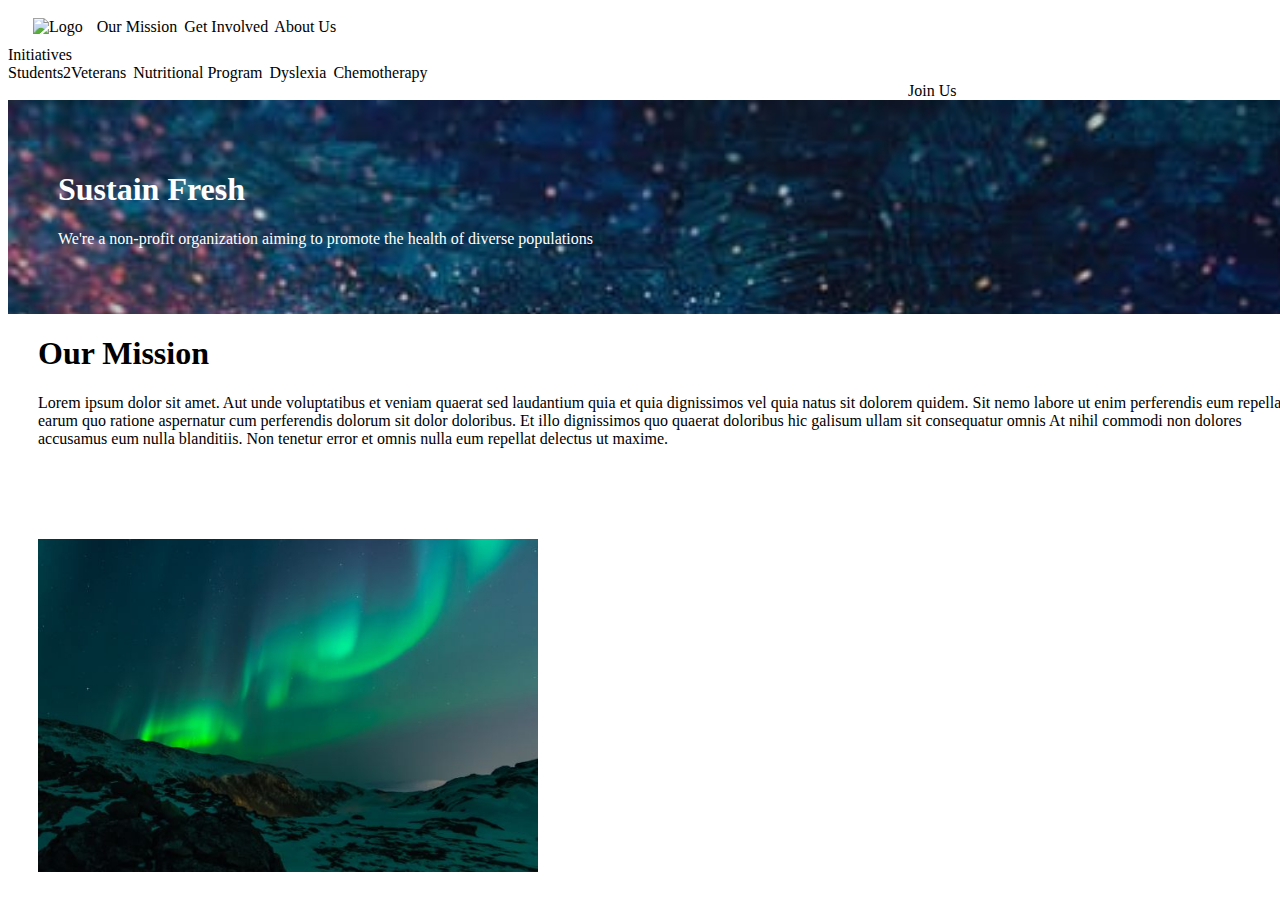
==== index.html @ 3df10493 "Co-authored-by: benman604 <benman604@users.noreply.github.com>" ====
<!DOCTYPE html>
<html lang="en">
<head>
    <meta charset="UTF-8">
    <meta http-equiv="X-UA-Compatible" content="IE=edge">
    <meta name="viewport" content="width=device-width, initial-scale=1.0">
    <link rel="stylesheet" href="https://cdn.jsdelivr.net/npm/bootstrap@4.1.3/dist/css/bootstrap.min.css" integrity="sha384-MCw98/SFnGE8fJT3GXwEOngsV7Zt27NXFoaoApmYm81iuXoPkFOJwJ8ERdknLPMO" crossorigin="anonymous">
    <script src="https://code.jquery.com/jquery-3.3.1.slim.min.js" integrity="sha384-q8i/X+965DzO0rT7abK41JStQIAqVgRVzpbzo5smXKp4YfRvH+8abtTE1Pi6jizo" crossorigin="anonymous"></script>
    <script src="https://cdn.jsdelivr.net/npm/popper.js@1.14.3/dist/umd/popper.min.js" integrity="sha384-ZMP7rVo3mIykV+2+9J3UJ46jBk0WLaUAdn689aCwoqbBJiSnjAK/l8WvCWPIPm49" crossorigin="anonymous"></script>
    <script src="https://cdn.jsdelivr.net/npm/bootstrap@4.1.3/dist/js/bootstrap.min.js" integrity="sha384-ChfqqxuZUCnJSK3+MXmPNIyE6ZbWh2IMqE241rYiqJxyMiZ6OW/JmZQ5stwEULTy" crossorigin="anonymous"></script>
    <link rel="stylesheet" href="styles.css">
    <title>Sustain Fresh</title>
</head>
<body> 
    <div class="mynavbar">
        <img src="logo.svg" alt="Logo" width="50" style="margin-left:25px; margin-top:10px; margin-bottom:10px">
        <a href="https://google.com" type="button" class="btn btn-link" style="position: relative; margin-left: 10px;">Our Mission</a>
        <a href="https://google.com" type="button" class="btn btn-link">Get Involved</a>
        <a href="https://google.com" type="button" class="btn btn-link">About Us</a>
        <div class="btn-group">
            <a href="https://google.com" type="button" class="btn btn-link dropdown-toggle" data-toggle="dropdown" aria-haspopup="true" aria-expanded="false">
                Initiatives
            </a>
            <div class="dropdown-menu">
                <a class="dropdown-item" href="#">Students2Veterans</a>
                <a class="dropdown-item" href="#">Nutritional Program</a>
                <a class="dropdown-item" href="#">Dyslexia</a>
                <a class="dropdown-item" href="#">Chemotherapy</a>
            </div>
        </div>
        <a href="https://google.com" type="button" class="btn btn-info" style="position: relative; margin-left: 100vh;">Join Us</a>
    </div>
    <div class="jumbotron jumbotron-fluid" style="padding: 50px;">
        <h1 style="text-decoration: bold;">Sustain Fresh</h1>
        <p>We're a non-profit organization aiming to promote the health of diverse populations</p>
    </div>
    <div style="margin-left: 30px;">
        <div class="row">
            <div class="col-sm">
                <h1>Our Mission</h1>
                <p class="col-sm-8" style="color: black; position: relative; margin-top: 20px;">Lorem ipsum dolor sit amet. Aut unde voluptatibus et veniam quaerat sed laudantium quia et quia dignissimos vel quia natus sit dolorem quidem. Sit nemo labore ut enim perferendis eum repellat earum quo ratione aspernatur cum perferendis dolorum sit dolor doloribus. Et illo dignissimos quo quaerat doloribus hic galisum ullam sit consequatur omnis At nihil commodi non dolores accusamus eum nulla blanditiis. Non tenetur error et omnis nulla eum repellat delectus ut maxime.</p>
            </div>
            <div class="col-sm">
                <img src="aurora.jpg" alt="aurora" style="margin-right: 10px; margin-top: 75px; width: 500px;">
            </div>
        </div>
    </div>
</body>
</html>
---- styles.css ----
html, body {
    width: 100%;
    height: 100%;
}

.mynavbar a {
    margin-right: 3px;
    color: black;
    text-decoration: none;
}


.mynavbar {
    width: 100%;
    background-color: #fefffe;
}


.jumbotron {
    background-image: url(sky.jpg);
    background-size: cover;
}

.jumbotron h1, p {
    color: white;
}

/* .mynavbar a:hover {
    color: blue;
    text-decoration: underline;
} */
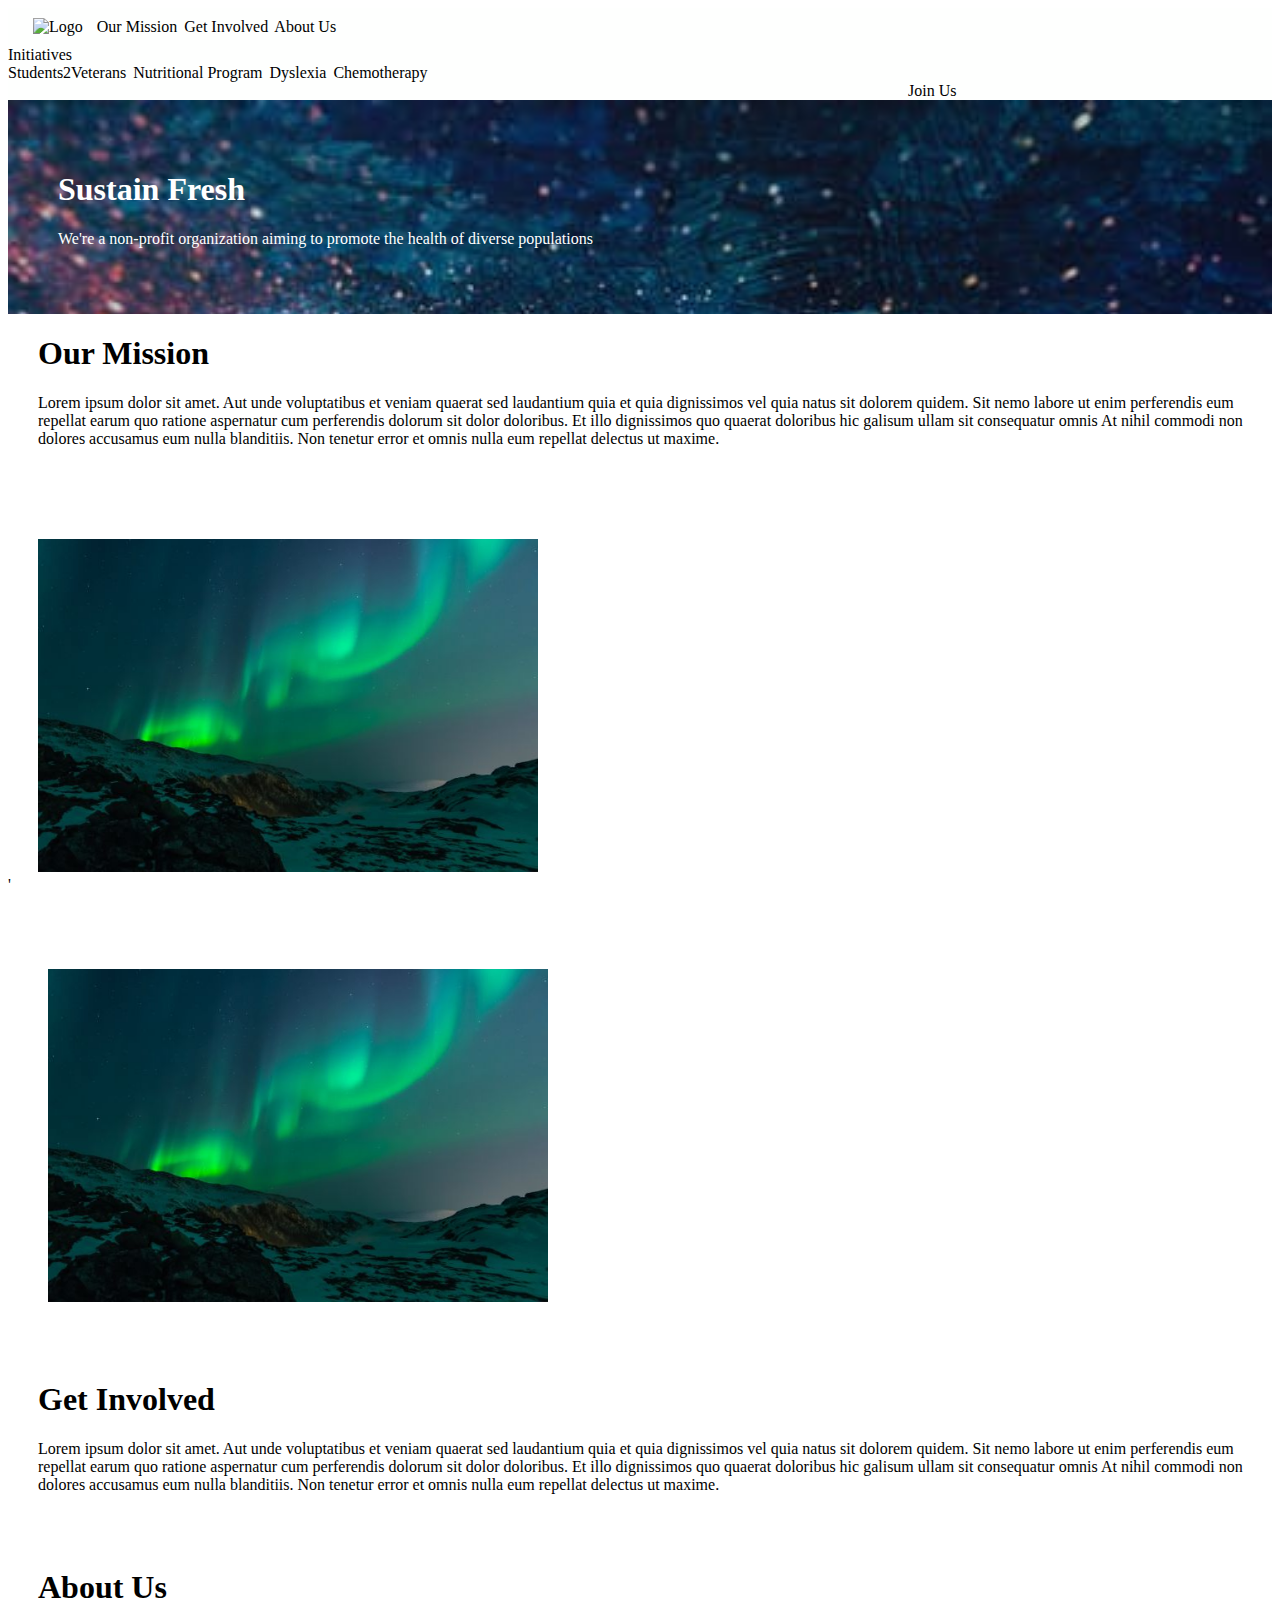
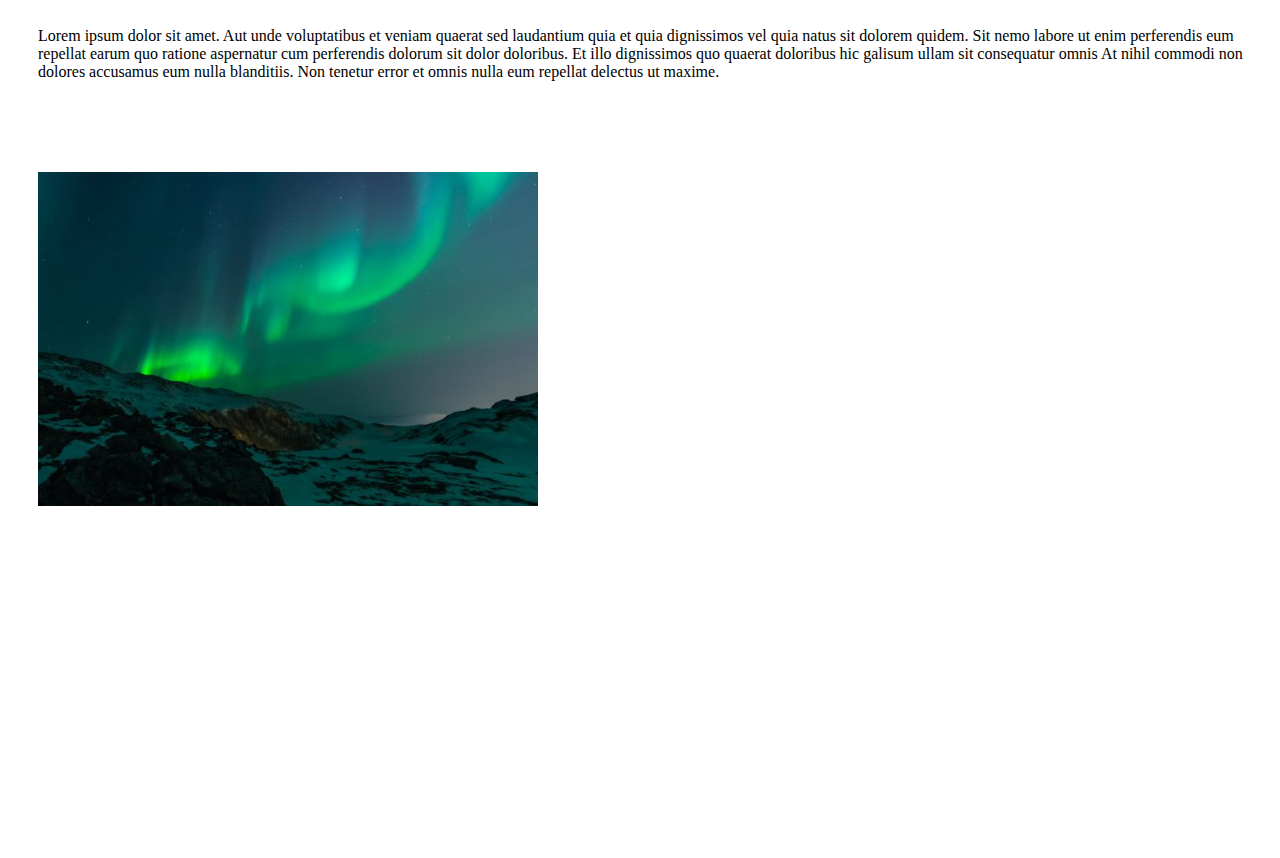
==== commit ee629b88: "made initiative page" ====
--- a/index.html
+++ b/index.html
@@ -14,18 +14,18 @@
 <body> 
     <div class="mynavbar">
         <img src="logo.svg" alt="Logo" width="50" style="margin-left:25px; margin-top:10px; margin-bottom:10px">
-        <a href="https://google.com" type="button" class="btn btn-link" style="position: relative; margin-left: 10px;">Our Mission</a>
-        <a href="https://google.com" type="button" class="btn btn-link">Get Involved</a>
-        <a href="https://google.com" type="button" class="btn btn-link">About Us</a>
+        <a href="#ourmission" type="button" class="btn btn-link" style="position: relative; margin-left: 10px;">Our Mission</a>
+        <a href="#getinvolved" type="button" class="btn btn-link">Get Involved</a>
+        <a href="#aboutus" type="button" class="btn btn-link">About Us</a>
         <div class="btn-group">
             <a href="https://google.com" type="button" class="btn btn-link dropdown-toggle" data-toggle="dropdown" aria-haspopup="true" aria-expanded="false">
                 Initiatives
             </a>
             <div class="dropdown-menu">
-                <a class="dropdown-item" href="#">Students2Veterans</a>
-                <a class="dropdown-item" href="#">Nutritional Program</a>
-                <a class="dropdown-item" href="#">Dyslexia</a>
-                <a class="dropdown-item" href="#">Chemotherapy</a>
+                <a class="dropdown-item" href="initiatives.html#students2veterans">Students2Veterans</a>
+                <a class="dropdown-item" href="initiatives.html#nutritional">Nutritional Program</a>
+                <a class="dropdown-item" href="initiatives.html#dyslexia">Dyslexia</a>
+                <a class="dropdown-item" href="initiatives.html#chemotherapy">Chemotherapy</a>
             </div>
         </div>
         <a href="https://google.com" type="button" class="btn btn-info" style="position: relative; margin-left: 100vh;">Join Us</a>
@@ -34,7 +34,7 @@
         <h1 style="text-decoration: bold;">Sustain Fresh</h1>
         <p>We're a non-profit organization aiming to promote the health of diverse populations</p>
     </div>
-    <div style="margin-left: 30px;">
+    <div style="margin-left: 30px;" id="ourmission">
         <div class="row">
             <div class="col-sm">
                 <h1>Our Mission</h1>
@@ -44,6 +44,28 @@
                 <img src="aurora.jpg" alt="aurora" style="margin-right: 10px; margin-top: 75px; width: 500px;">
             </div>
         </div>
+    </div>'
+    <div style="margin-left: 30px;" id="getinvolved">
+        <div class="row">
+            <div class="col-sm">
+                <img src="aurora.jpg" alt="aurora" style="margin-left: 10px; margin-top: 75px; width: 500px;">
+            </div>
+            <div class="col-sm" style="margin-top: 75px;">
+                <h1>Get Involved</h1>
+                <p class="col-sm-8" style="color: black; position: relative; margin-top: 20px;">Lorem ipsum dolor sit amet. Aut unde voluptatibus et veniam quaerat sed laudantium quia et quia dignissimos vel quia natus sit dolorem quidem. Sit nemo labore ut enim perferendis eum repellat earum quo ratione aspernatur cum perferendis dolorum sit dolor doloribus. Et illo dignissimos quo quaerat doloribus hic galisum ullam sit consequatur omnis At nihil commodi non dolores accusamus eum nulla blanditiis. Non tenetur error et omnis nulla eum repellat delectus ut maxime.</p>
+            </div>
+        </div>
+    </div>
+    <div style="margin-left: 30px;" id="aboutus">
+        <div class="row">
+            <div class="col-sm" style="margin-top: 75px;">
+                <h1>About Us</h1>
+                <p class="col-sm-8" style="color: black; position: relative; margin-top: 20px;">Lorem ipsum dolor sit amet. Aut unde voluptatibus et veniam quaerat sed laudantium quia et quia dignissimos vel quia natus sit dolorem quidem. Sit nemo labore ut enim perferendis eum repellat earum quo ratione aspernatur cum perferendis dolorum sit dolor doloribus. Et illo dignissimos quo quaerat doloribus hic galisum ullam sit consequatur omnis At nihil commodi non dolores accusamus eum nulla blanditiis. Non tenetur error et omnis nulla eum repellat delectus ut maxime.</p>
+            </div>
+            <div class="col-sm">
+                <img src="aurora.jpg" alt="aurora" style="margin-right: 10px; margin-top: 75px; width: 500px;">
+            </div>
+        </div>
     </div>
 </body>
 </html>--- a/styles.css
+++ b/styles.css
@@ -1,6 +1,23 @@
 html, body {
-    width: 100%;
-    height: 100%;
+    height: 165%;
+    scroll-behavior: smooth;
+}
+
+#veterans-bg {
+    background-image: url(veterans.jpg);
+}
+
+#nutritional-bg {
+    background-image: url(nutrition.jpg);
+}
+
+#dyslexia-bg {
+    background-image: url(dyslexia.jpg);
+    background-position: 75%;
+}
+
+#chemotherapy-bg {
+    background-image: url(chemotherapy.webp);
 }
 
 .mynavbar a {
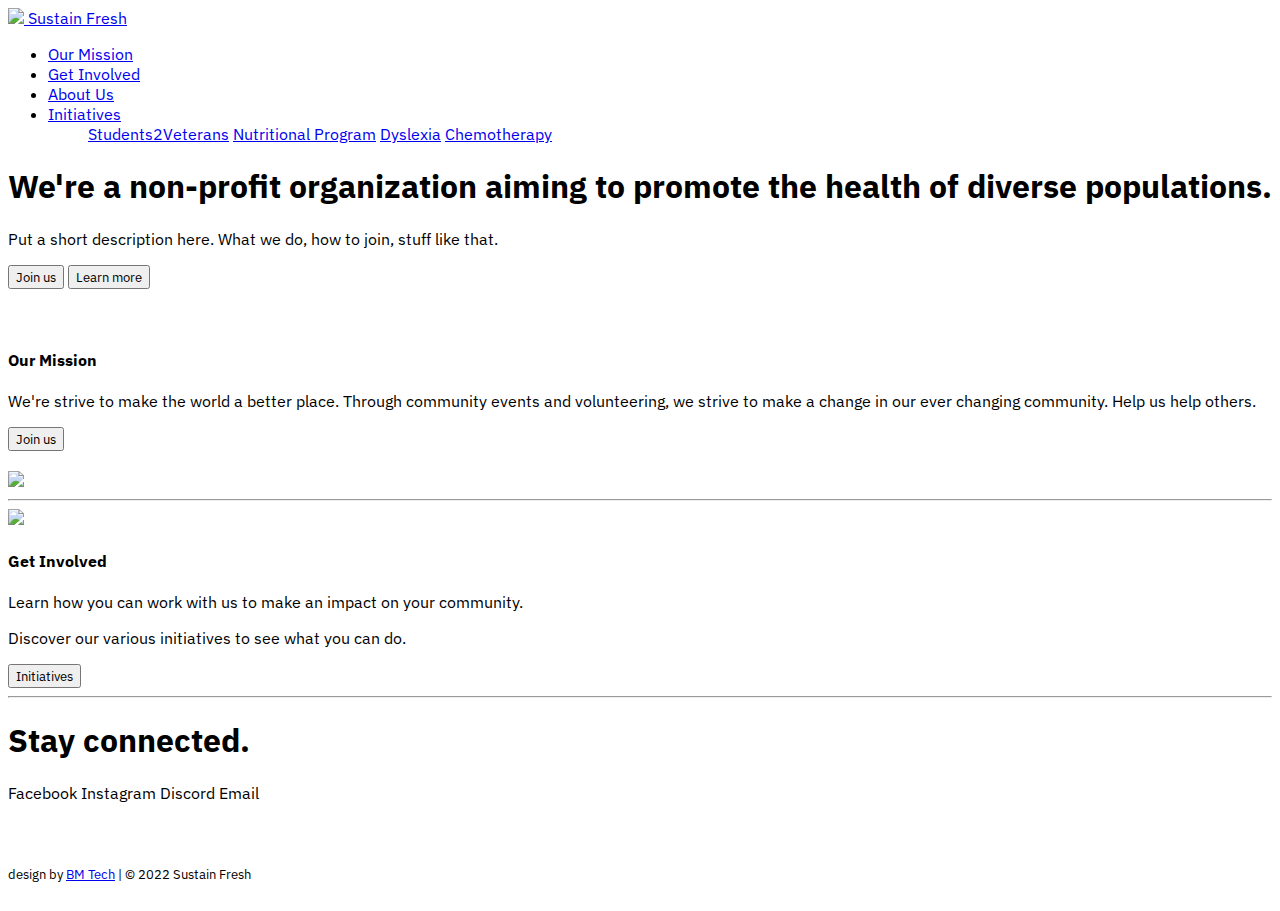
==== commit 86890a21: "change styles" ====
--- a/index.html
+++ b/index.html
@@ -4,68 +4,120 @@
     <meta charset="UTF-8">
     <meta http-equiv="X-UA-Compatible" content="IE=edge">
     <meta name="viewport" content="width=device-width, initial-scale=1.0">
-    <link rel="stylesheet" href="https://cdn.jsdelivr.net/npm/bootstrap@4.1.3/dist/css/bootstrap.min.css" integrity="sha384-MCw98/SFnGE8fJT3GXwEOngsV7Zt27NXFoaoApmYm81iuXoPkFOJwJ8ERdknLPMO" crossorigin="anonymous">
-    <script src="https://code.jquery.com/jquery-3.3.1.slim.min.js" integrity="sha384-q8i/X+965DzO0rT7abK41JStQIAqVgRVzpbzo5smXKp4YfRvH+8abtTE1Pi6jizo" crossorigin="anonymous"></script>
-    <script src="https://cdn.jsdelivr.net/npm/popper.js@1.14.3/dist/umd/popper.min.js" integrity="sha384-ZMP7rVo3mIykV+2+9J3UJ46jBk0WLaUAdn689aCwoqbBJiSnjAK/l8WvCWPIPm49" crossorigin="anonymous"></script>
-    <script src="https://cdn.jsdelivr.net/npm/bootstrap@4.1.3/dist/js/bootstrap.min.js" integrity="sha384-ChfqqxuZUCnJSK3+MXmPNIyE6ZbWh2IMqE241rYiqJxyMiZ6OW/JmZQ5stwEULTy" crossorigin="anonymous"></script>
+    <title>Sustain Fresh</title>
+    <link rel="preconnect" href="https://fonts.googleapis.com">
+    <link rel="preconnect" href="https://fonts.gstatic.com" crossorigin>
+    <link href="https://fonts.googleapis.com/css2?family=IBM+Plex+Sans&display=swap" rel="stylesheet"> 
+    <script src="https://kit.fontawesome.com/43dc370da9.js" crossorigin="anonymous"></script>
+    <script src="https://cdn.jsdelivr.net/npm/bootstrap@5.1.3/dist/js/bootstrap.bundle.min.js" integrity="sha384-ka7Sk0Gln4gmtz2MlQnikT1wXgYsOg+OMhuP+IlRH9sENBO0LRn5q+8nbTov4+1p" crossorigin="anonymous"></script>
+    <link rel="stylesheet" href="https://cdn.jsdelivr.net/npm/bootstrap@5.1.3/dist/css/bootstrap.min.css" integrity="sha384-1BmE4kWBq78iYhFldvKuhfTAU6auU8tT94WrHftjDbrCEXSU1oBoqyl2QvZ6jIW3" crossorigin="anonymous">
     <link rel="stylesheet" href="styles.css">
-    <title>Sustain Fresh</title>
 </head>
-<body> 
-    <div class="mynavbar">
-        <img src="logo.svg" alt="Logo" width="50" style="margin-left:25px; margin-top:10px; margin-bottom:10px">
-        <a href="#ourmission" type="button" class="btn btn-link" style="position: relative; margin-left: 10px;">Our Mission</a>
-        <a href="#getinvolved" type="button" class="btn btn-link">Get Involved</a>
-        <a href="#aboutus" type="button" class="btn btn-link">About Us</a>
-        <div class="btn-group">
-            <a href="https://google.com" type="button" class="btn btn-link dropdown-toggle" data-toggle="dropdown" aria-haspopup="true" aria-expanded="false">
-                Initiatives
-            </a>
-            <div class="dropdown-menu">
-                <a class="dropdown-item" href="initiatives.html#students2veterans">Students2Veterans</a>
-                <a class="dropdown-item" href="initiatives.html#nutritional">Nutritional Program</a>
-                <a class="dropdown-item" href="initiatives.html#dyslexia">Dyslexia</a>
-                <a class="dropdown-item" href="initiatives.html#chemotherapy">Chemotherapy</a>
-            </div>
-        </div>
-        <a href="https://google.com" type="button" class="btn btn-info" style="position: relative; margin-left: 100vh;">Join Us</a>
-    </div>
-    <div class="jumbotron jumbotron-fluid" style="padding: 50px;">
-        <h1 style="text-decoration: bold;">Sustain Fresh</h1>
-        <p>We're a non-profit organization aiming to promote the health of diverse populations</p>
-    </div>
-    <div style="margin-left: 30px;" id="ourmission">
-        <div class="row">
-            <div class="col-sm">
-                <h1>Our Mission</h1>
-                <p class="col-sm-8" style="color: black; position: relative; margin-top: 20px;">Lorem ipsum dolor sit amet. Aut unde voluptatibus et veniam quaerat sed laudantium quia et quia dignissimos vel quia natus sit dolorem quidem. Sit nemo labore ut enim perferendis eum repellat earum quo ratione aspernatur cum perferendis dolorum sit dolor doloribus. Et illo dignissimos quo quaerat doloribus hic galisum ullam sit consequatur omnis At nihil commodi non dolores accusamus eum nulla blanditiis. Non tenetur error et omnis nulla eum repellat delectus ut maxime.</p>
-            </div>
-            <div class="col-sm">
-                <img src="aurora.jpg" alt="aurora" style="margin-right: 10px; margin-top: 75px; width: 500px;">
-            </div>
-        </div>
-    </div>'
-    <div style="margin-left: 30px;" id="getinvolved">
-        <div class="row">
-            <div class="col-sm">
-                <img src="aurora.jpg" alt="aurora" style="margin-left: 10px; margin-top: 75px; width: 500px;">
-            </div>
-            <div class="col-sm" style="margin-top: 75px;">
-                <h1>Get Involved</h1>
-                <p class="col-sm-8" style="color: black; position: relative; margin-top: 20px;">Lorem ipsum dolor sit amet. Aut unde voluptatibus et veniam quaerat sed laudantium quia et quia dignissimos vel quia natus sit dolorem quidem. Sit nemo labore ut enim perferendis eum repellat earum quo ratione aspernatur cum perferendis dolorum sit dolor doloribus. Et illo dignissimos quo quaerat doloribus hic galisum ullam sit consequatur omnis At nihil commodi non dolores accusamus eum nulla blanditiis. Non tenetur error et omnis nulla eum repellat delectus ut maxime.</p>
+<body>
+    <header class="d-flex flex-wrap justify-content-center py-3 mb-1">
+        <a href="/" class="d-flex align-items-center mb-3 mb-md-0 me-md-auto text-dark text-decoration-none">
+            <img src="logo.svg" width="35" class="mx-3 my-0">
+            <span class="fs-4">Sustain Fresh</span>
+        </a>
+        
+        <ul class="nav nav-pills">
+            <li class="nav-item"><a href="#" class="nav-link active" aria-current="page">Our Mission</a></li>
+            <li class="nav-item"><a href="#" class="nav-link">Get Involved</a></li>
+            <li class="nav-item"><a href="#" class="nav-link">About Us</a></li>
+            <li class="nav-item dropdown">
+                <a class="nav-link dropdown-toggle" href="#" id="dropdown03" data-bs-toggle="dropdown" aria-expanded="false">Initiatives</a>
+                <ul class="dropdown-menu mx-2" aria-labelledby="dropdown03">
+                    <a class="dropdown-item" href="initiatives.html#students2veterans">Students2Veterans</a>
+                    <a class="dropdown-item" href="initiatives.html#nutritional">Nutritional Program</a>
+                    <a class="dropdown-item" href="initiatives.html#dyslexia">Dyslexia</a>
+                    <a class="dropdown-item" href="initiatives.html#chemotherapy">Chemotherapy</a>
+                </ul>
+            </li>
+        </ul>
+    </header>
+    
+    <div class="bg-dark text-white shadow-lg py-5">
+        <div class="px-6 py-5 my-0 mb-3 text-center container">
+            <h1 class="display-5 fw-bold">We're a non-profit organization aiming to promote the health of diverse populations.</h1>
+            <div class="col-lg-6 mx-auto">
+                <p class="lead">Put a short description here. What we do, how to join, stuff like that.</p>
+                <div class="d-grid gap-2 d-sm-flex justify-content-sm-center">
+                    <button type="button" class="btn btn-primary btn-lg px-4 gap-3">Join us</button>
+                    <button type="button" class="btn btn-secondary btn-lg px-4 gap-3">Learn more</button>
+                </div>
             </div>
         </div>
     </div>
-    <div style="margin-left: 30px;" id="aboutus">
+    <br><br>
+    
+    <!-- our mission -->
+    <div class="container">
         <div class="row">
-            <div class="col-sm" style="margin-top: 75px;">
-                <h1>About Us</h1>
-                <p class="col-sm-8" style="color: black; position: relative; margin-top: 20px;">Lorem ipsum dolor sit amet. Aut unde voluptatibus et veniam quaerat sed laudantium quia et quia dignissimos vel quia natus sit dolorem quidem. Sit nemo labore ut enim perferendis eum repellat earum quo ratione aspernatur cum perferendis dolorum sit dolor doloribus. Et illo dignissimos quo quaerat doloribus hic galisum ullam sit consequatur omnis At nihil commodi non dolores accusamus eum nulla blanditiis. Non tenetur error et omnis nulla eum repellat delectus ut maxime.</p>
+            <div class="col-lg-6">
+                <h4 class="display-6 fw-bold">Our Mission</h4>
+                <p class="lead">We're strive to make the world a better place. Through community events and volunteering, we strive to make a change in our ever changing community. Help us help others.</p>
+                <div class="d-grid gap-2 d-sm-flex">
+                    <button type="button" class="btn btn-primary btn-lg px-4 gap-3">Join us</button>
+                </div>
+                <br>
             </div>
-            <div class="col-sm">
-                <img src="aurora.jpg" alt="aurora" style="margin-right: 10px; margin-top: 75px; width: 500px;">
+            <div class="col-lg-6">
+                <img src="https://www.hbfuller.com/-/media/images/careers/teamwork-diverstiy-mission-and-culture.jpg" class="img-fluid rounded shadow-lg" width="500px">
             </div>
         </div>
     </div>
-</body>
-</html>+    <hr class="my-5">
+    
+    <!-- get involved -->
+    <div class="container">
+        <div class="row">
+            <div class="col-lg-6">
+                <img src="https://miracorp.us/wp-content/uploads/2019/03/community-service-illustration.png" class="img-fluid rounded shadow-lg" width="500px">
+            </div>
+            <div class="col-lg-6">
+                <h4 class="display-6 fw-bold">Get Involved</h4>
+                <p class="lead">Learn how you can work with us to make an impact on your community.</p>
+                <p class="lead">Discover our various initiatives to see what you can do.</p>
+                <div class="d-grid gap-2 d-sm-flex">
+                    <button type="button" class="btn btn-primary btn-lg px-4 gap-3 float-right">Initiatives</button>
+                </div>
+            </div>
+        </div>
+    </div>
+    <hr class="my-5">
+    
+    <!-- wide jumbotron for contact info - button with mailto -->
+    <div class="container">
+        <div class="jumbotron">
+            <div class="text-center container p-5 justify-content-lg-center">
+                <h1 class="display-6 fw-bold">Stay connected.</h1>
+                <div class="d-grid gap-2 d-sm-flex justify-content-center">
+                    <a type="button" class="btn btn-success btn-lg px-4 gap-3">
+                        <i class="fab fa-facebook"></i>  Facebook
+                    </a>
+                    <a type="button" class="btn btn-success btn-lg px-4 gap-3">
+                        <i class="fab fa-instagram"></i>  Instagram
+                    </a>
+                    <a type="button" class="btn btn-success btn-lg px-4 gap-3">
+                        <i class="fab fa-discord"></i>  Discord
+                    </a>
+                    <a type="button" class="btn btn-secondary btn-lg px-4 gap-3">
+                        <i class="fas fa-envelope"></i>  Email
+                    </a>
+
+                </div>
+            </div>
+        </div>
+    </div>    
+    <br><br>
+
+    <div class="bg-dark text-white">
+        <br>
+        <div class="container py-3">
+            <small>design by <a href="#">BM Tech</a> | &copy; 2022 Sustain Fresh</small>
+            <br><br>
+        </div>
+    </div>
+        
+    </body>
+    </html>--- a/styles.css
+++ b/styles.css
@@ -1,48 +1,3 @@
-html, body {
-    height: 165%;
-    scroll-behavior: smooth;
+* {
+    font-family: 'IBM Plex Sans', sans-serif;
 }
-
-#veterans-bg {
-    background-image: url(veterans.jpg);
-}
-
-#nutritional-bg {
-    background-image: url(nutrition.jpg);
-}
-
-#dyslexia-bg {
-    background-image: url(dyslexia.jpg);
-    background-position: 75%;
-}
-
-#chemotherapy-bg {
-    background-image: url(chemotherapy.webp);
-}
-
-.mynavbar a {
-    margin-right: 3px;
-    color: black;
-    text-decoration: none;
-}
-
-
-.mynavbar {
-    width: 100%;
-    background-color: #fefffe;
-}
-
-
-.jumbotron {
-    background-image: url(sky.jpg);
-    background-size: cover;
-}
-
-.jumbotron h1, p {
-    color: white;
-}
-
-/* .mynavbar a:hover {
-    color: blue;
-    text-decoration: underline;
-} */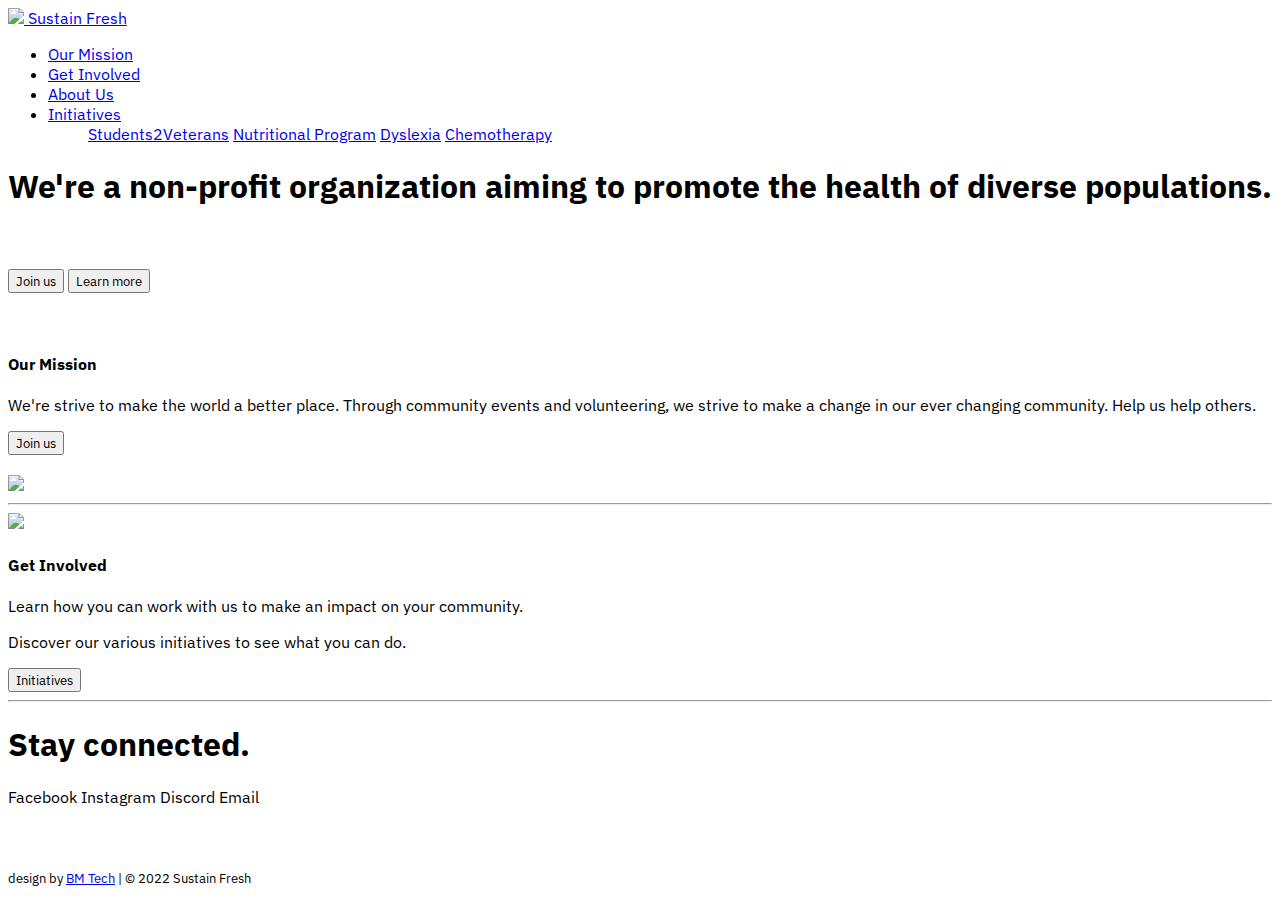
==== commit f2330227: "about page" ====
--- a/index.html
+++ b/index.html
@@ -20,27 +20,28 @@
             <span class="fs-4">Sustain Fresh</span>
         </a>
         
-        <ul class="nav nav-pills">
-            <li class="nav-item"><a href="#" class="nav-link active" aria-current="page">Our Mission</a></li>
-            <li class="nav-item"><a href="#" class="nav-link">Get Involved</a></li>
-            <li class="nav-item"><a href="#" class="nav-link">About Us</a></li>
+        <ul class="nav nav-pills mx-3">
+            <li class="nav-item"><a href="#mission" class="nav-link active" aria-current="page">Our Mission</a></li>
+            <li class="nav-item"><a href="#involve" class="nav-link">Get Involved</a></li>
+            <li class="nav-item"><a href="/about/" class="nav-link">About Us</a></li>
             <li class="nav-item dropdown">
-                <a class="nav-link dropdown-toggle" href="#" id="dropdown03" data-bs-toggle="dropdown" aria-expanded="false">Initiatives</a>
-                <ul class="dropdown-menu mx-2" aria-labelledby="dropdown03">
-                    <a class="dropdown-item" href="initiatives.html#students2veterans">Students2Veterans</a>
-                    <a class="dropdown-item" href="initiatives.html#nutritional">Nutritional Program</a>
-                    <a class="dropdown-item" href="initiatives.html#dyslexia">Dyslexia</a>
-                    <a class="dropdown-item" href="initiatives.html#chemotherapy">Chemotherapy</a>
+                <a class="nav-link dropdown-toggle" href="initiatives/" id="dropdown03" aria-expanded="false">Initiatives</a>
+                <ul class="dropdown-menu dropdown-menu-right mx-2" aria-labelledby="dropdown03">
+                    <a class="dropdown-item" href="initiatives#students2veterans">Students2Veterans</a>
+                    <a class="dropdown-item" href="initiatives#nutritional">Nutritional Program</a>
+                    <a class="dropdown-item" href="initiatives#dyslexia">Dyslexia</a>
+                    <a class="dropdown-item" href="initiatives#chemotherapy">Chemotherapy</a>
                 </ul>
             </li>
         </ul>
     </header>
     
-    <div class="bg-dark text-white shadow-lg py-5">
+    <div class="bg-img text-dark py-5">
         <div class="px-6 py-5 my-0 mb-3 text-center container">
             <h1 class="display-5 fw-bold">We're a non-profit organization aiming to promote the health of diverse populations.</h1>
             <div class="col-lg-6 mx-auto">
-                <p class="lead">Put a short description here. What we do, how to join, stuff like that.</p>
+                <!-- <p class="lead text-primary">Put a short description here. What we do, how to join, stuff like that.</p> -->
+                <br><br>
                 <div class="d-grid gap-2 d-sm-flex justify-content-sm-center">
                     <button type="button" class="btn btn-primary btn-lg px-4 gap-3">Join us</button>
                     <button type="button" class="btn btn-secondary btn-lg px-4 gap-3">Learn more</button>
@@ -51,7 +52,7 @@
     <br><br>
     
     <!-- our mission -->
-    <div class="container">
+    <div class="container" id="mission">
         <div class="row">
             <div class="col-lg-6">
                 <h4 class="display-6 fw-bold">Our Mission</h4>
@@ -69,7 +70,7 @@
     <hr class="my-5">
     
     <!-- get involved -->
-    <div class="container">
+    <div class="container" id="involve">
         <div class="row">
             <div class="col-lg-6">
                 <img src="https://miracorp.us/wp-content/uploads/2019/03/community-service-illustration.png" class="img-fluid rounded shadow-lg" width="500px">
--- a/styles.css
+++ b/styles.css
@@ -1,3 +1,20 @@
+:root{
+    --bs-primary: #ffffff !important;
+    --color-secondary: #fafafa;
+}
+
+.bg-img{
+    background: linear-gradient(#ffffff5a, #ffffff5a), url(https://www.workday.com/content/dam/web/zz/images/illustrations/img-diversity-hero-group.png);
+    background-size: cover;
+}
+
 * {
     font-family: 'IBM Plex Sans', sans-serif;
 }
+
+.dropdown:hover .dropdown-menu {
+    display: block;
+    margin-top: 0;
+    /* translate to the left 20 pixels */
+    transform: translateX(-70px);
+}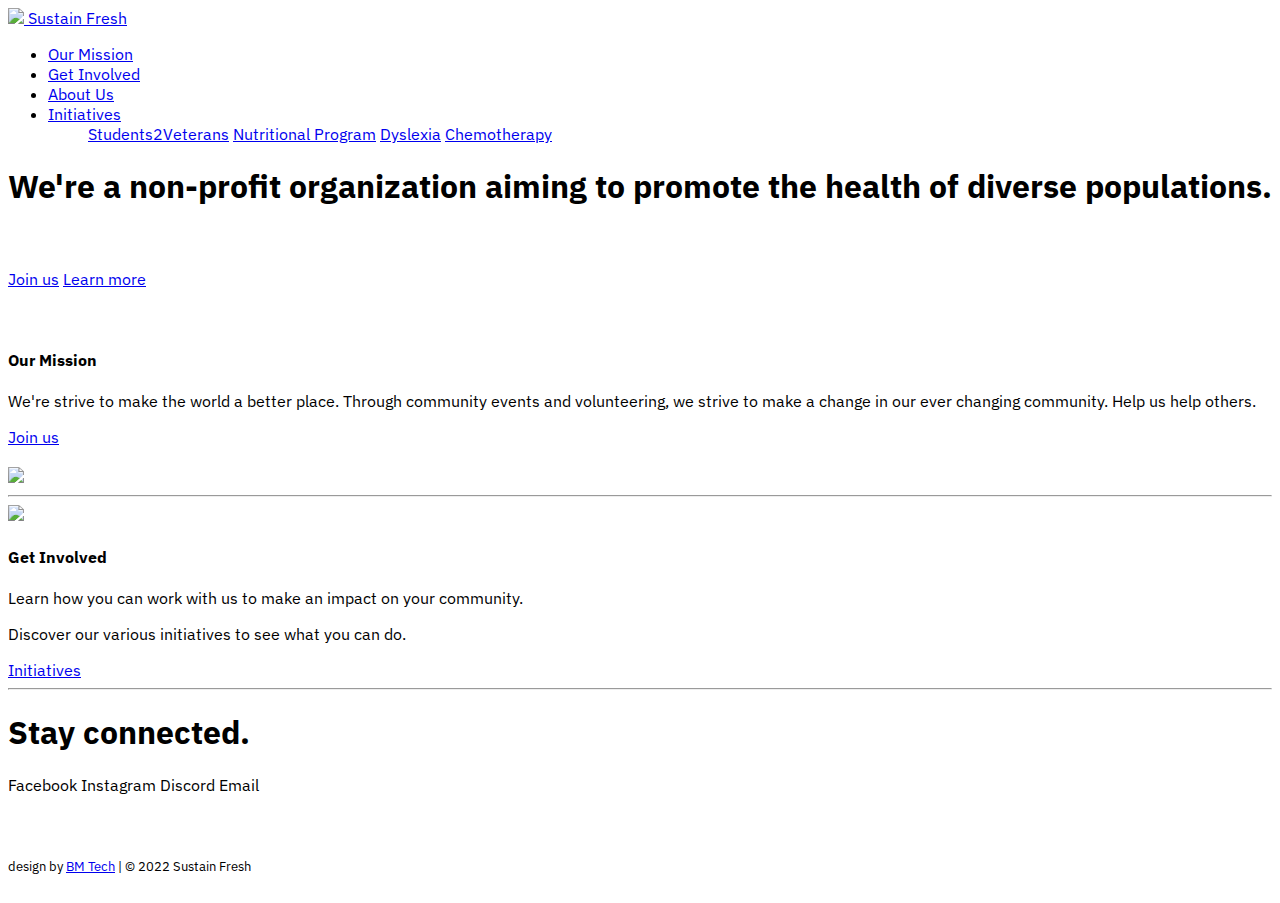
==== commit e2c91b4f: "fix links" ====
--- a/index.html
+++ b/index.html
@@ -15,15 +15,15 @@
 </head>
 <body>
     <header class="d-flex flex-wrap justify-content-center py-3 mb-1">
-        <a href="/" class="d-flex align-items-center mb-3 mb-md-0 me-md-auto text-dark text-decoration-none">
+        <a href="#" class="d-flex align-items-center mb-3 mb-md-0 me-md-auto text-dark text-decoration-none">
             <img src="logo.svg" width="35" class="mx-3 my-0">
             <span class="fs-4">Sustain Fresh</span>
         </a>
         
-        <ul class="nav nav-pills mx-3">
+        <ul class="nav nav-pills mx-3 responsivenav">
             <li class="nav-item"><a href="#mission" class="nav-link active" aria-current="page">Our Mission</a></li>
             <li class="nav-item"><a href="#involve" class="nav-link">Get Involved</a></li>
-            <li class="nav-item"><a href="/about/" class="nav-link">About Us</a></li>
+            <li class="nav-item"><a href="about/" class="nav-link">About Us</a></li>
             <li class="nav-item dropdown">
                 <a class="nav-link dropdown-toggle" href="initiatives/" id="dropdown03" aria-expanded="false">Initiatives</a>
                 <ul class="dropdown-menu dropdown-menu-right mx-2" aria-labelledby="dropdown03">
@@ -43,8 +43,8 @@
                 <!-- <p class="lead text-primary">Put a short description here. What we do, how to join, stuff like that.</p> -->
                 <br><br>
                 <div class="d-grid gap-2 d-sm-flex justify-content-sm-center">
-                    <button type="button" class="btn btn-primary btn-lg px-4 gap-3">Join us</button>
-                    <button type="button" class="btn btn-secondary btn-lg px-4 gap-3">Learn more</button>
+                    <a href="#" type="button" class="btn btn-primary btn-lg px-4 gap-3">Join us</a>
+                    <a href="about/" type="button" class="btn btn-secondary btn-lg px-4 gap-3">Learn more</a>
                 </div>
             </div>
         </div>
@@ -58,7 +58,7 @@
                 <h4 class="display-6 fw-bold">Our Mission</h4>
                 <p class="lead">We're strive to make the world a better place. Through community events and volunteering, we strive to make a change in our ever changing community. Help us help others.</p>
                 <div class="d-grid gap-2 d-sm-flex">
-                    <button type="button" class="btn btn-primary btn-lg px-4 gap-3">Join us</button>
+                    <a href="#" type="button" class="btn btn-primary btn-lg px-4 gap-3">Join us</a>
                 </div>
                 <br>
             </div>
@@ -80,7 +80,7 @@
                 <p class="lead">Learn how you can work with us to make an impact on your community.</p>
                 <p class="lead">Discover our various initiatives to see what you can do.</p>
                 <div class="d-grid gap-2 d-sm-flex">
-                    <button type="button" class="btn btn-primary btn-lg px-4 gap-3 float-right">Initiatives</button>
+                    <a href="initiatives/" type="button" class="btn btn-primary btn-lg px-4 gap-3 float-right">Initiatives</a>
                 </div>
             </div>
         </div>
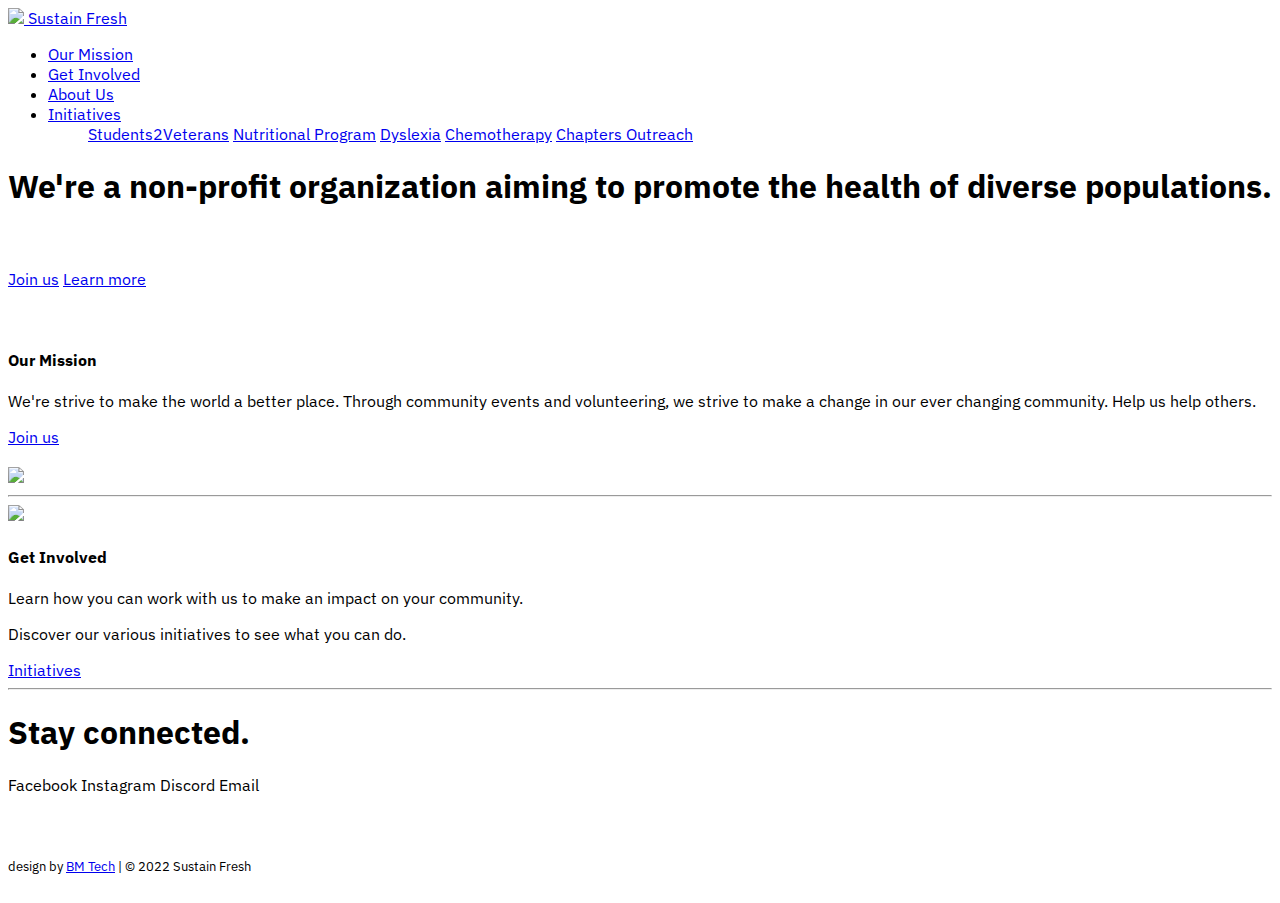
==== commit 3888c500: "add chapters" ====
--- a/index.html
+++ b/index.html
@@ -31,6 +31,7 @@
                     <a class="dropdown-item" href="initiatives#nutritional">Nutritional Program</a>
                     <a class="dropdown-item" href="initiatives#dyslexia">Dyslexia</a>
                     <a class="dropdown-item" href="initiatives#chemotherapy">Chemotherapy</a>
+                    <a class="dropdown-item" href="initiatives#chapters">Chapters Outreach</a>
                 </ul>
             </li>
         </ul>
--- a/styles.css
+++ b/styles.css
@@ -3,9 +3,17 @@
     --color-secondary: #fafafa;
 }
 
+@media screen and (max-width: 768px) {
+    .responsivenav {
+        display: flex;
+        justify-content: center;
+    }
+}
+
 .bg-img{
-    background: linear-gradient(#ffffff5a, #ffffff5a), url(https://www.workday.com/content/dam/web/zz/images/illustrations/img-diversity-hero-group.png);
+    background: linear-gradient(#ffffff00, #ffffff), url(https://www.workday.com/content/dam/web/zz/images/illustrations/img-diversity-hero-group.png);
     background-size: cover;
+    /* background-position: center; */
 }
 
 * {
@@ -15,6 +23,5 @@
 .dropdown:hover .dropdown-menu {
     display: block;
     margin-top: 0;
-    /* translate to the left 20 pixels */
     transform: translateX(-70px);
 }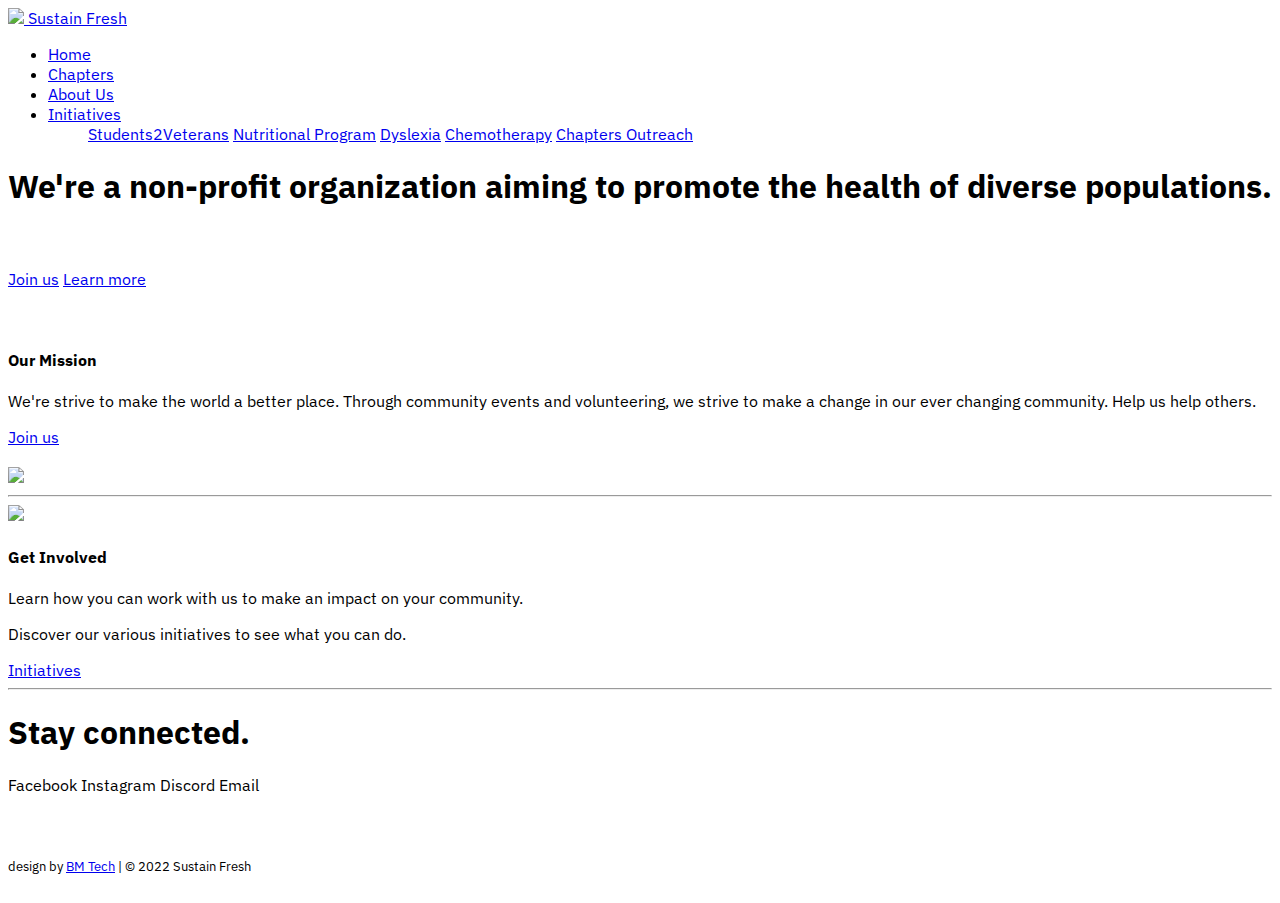
==== commit 9fe61b7f: "add chapters" ====
--- a/index.html
+++ b/index.html
@@ -21,17 +21,17 @@
         </a>
         
         <ul class="nav nav-pills mx-3 responsivenav">
-            <li class="nav-item"><a href="#mission" class="nav-link active" aria-current="page">Our Mission</a></li>
-            <li class="nav-item"><a href="#involve" class="nav-link">Get Involved</a></li>
+            <li class="nav-item"><a href="#" class="nav-link active" aria-current="page">Home</a></li>
+            <li class="nav-item"><a href="chapters/" class="nav-link">Chapters</a></li>
             <li class="nav-item"><a href="about/" class="nav-link">About Us</a></li>
             <li class="nav-item dropdown">
-                <a class="nav-link dropdown-toggle" href="initiatives/" id="dropdown03" aria-expanded="false">Initiatives</a>
+                <a class="nav-link dropdown-toggle" href="../initiatives/" id="dropdown03" aria-expanded="false">Initiatives</a>
                 <ul class="dropdown-menu dropdown-menu-right mx-2" aria-labelledby="dropdown03">
-                    <a class="dropdown-item" href="initiatives#students2veterans">Students2Veterans</a>
-                    <a class="dropdown-item" href="initiatives#nutritional">Nutritional Program</a>
-                    <a class="dropdown-item" href="initiatives#dyslexia">Dyslexia</a>
-                    <a class="dropdown-item" href="initiatives#chemotherapy">Chemotherapy</a>
-                    <a class="dropdown-item" href="initiatives#chapters">Chapters Outreach</a>
+                    <a class="dropdown-item" href="../initiatives#students2veterans">Students2Veterans</a>
+                    <a class="dropdown-item" href="../initiatives#nutritional">Nutritional Program</a>
+                    <a class="dropdown-item" href="../initiatives#dyslexia">Dyslexia</a>
+                    <a class="dropdown-item" href="../initiatives#chemotherapy">Chemotherapy</a>
+                    <a class="dropdown-item" href="../initiatives#chapters">Chapters Outreach</a>
                 </ul>
             </li>
         </ul>
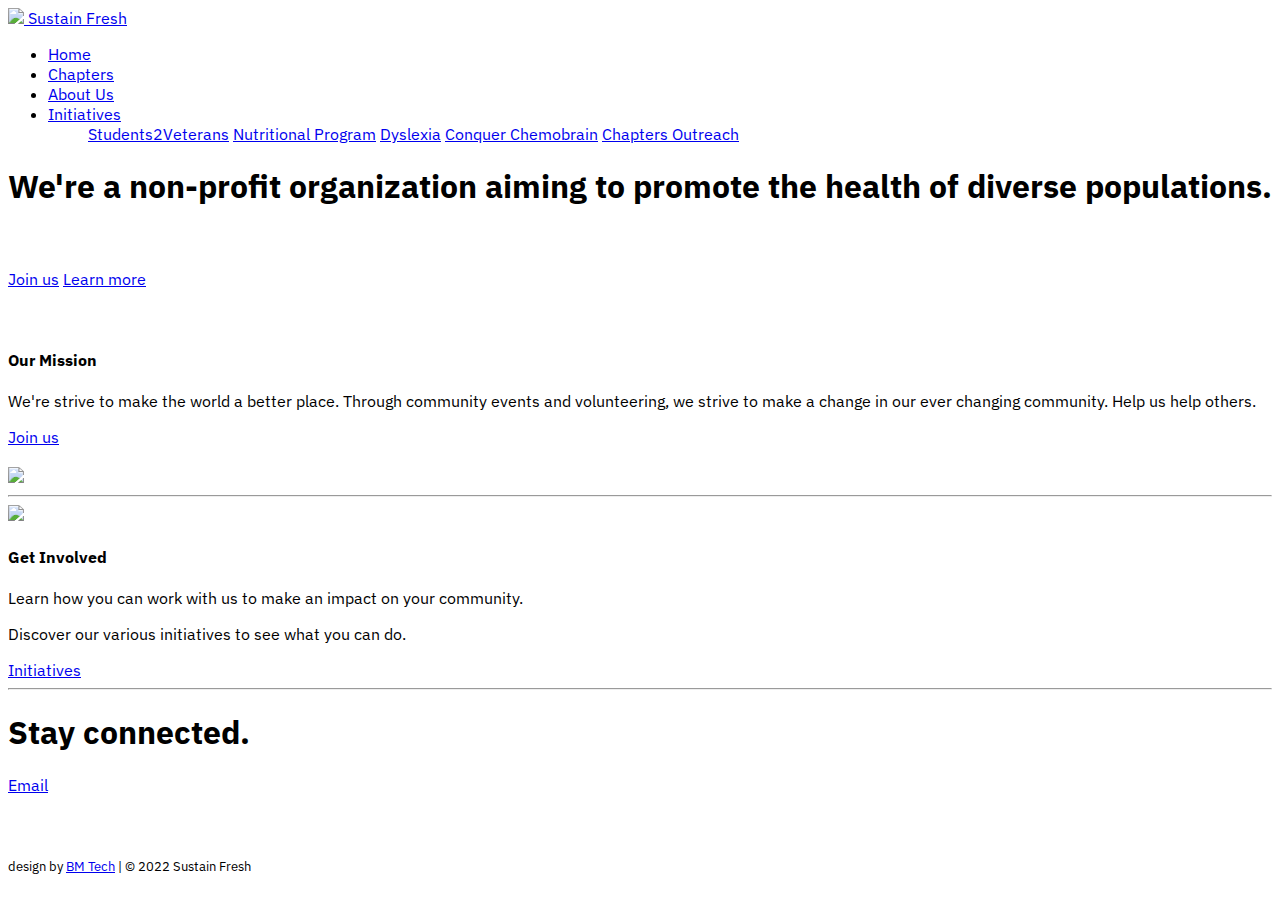
==== commit d08afb70: "rename to conquer chemobrain" ====
--- a/index.html
+++ b/index.html
@@ -30,7 +30,7 @@
                     <a class="dropdown-item" href="../initiatives#students2veterans">Students2Veterans</a>
                     <a class="dropdown-item" href="../initiatives#nutritional">Nutritional Program</a>
                     <a class="dropdown-item" href="../initiatives#dyslexia">Dyslexia</a>
-                    <a class="dropdown-item" href="../initiatives#chemotherapy">Chemotherapy</a>
+                    <a class="dropdown-item" href="../initiatives#chemotherapy">Conquer Chemobrain</a>
                     <a class="dropdown-item" href="../initiatives#chapters">Chapters Outreach</a>
                 </ul>
             </li>
@@ -44,7 +44,7 @@
                 <!-- <p class="lead text-primary">Put a short description here. What we do, how to join, stuff like that.</p> -->
                 <br><br>
                 <div class="d-grid gap-2 d-sm-flex justify-content-sm-center">
-                    <a href="#" type="button" class="btn btn-primary btn-lg px-4 gap-3">Join us</a>
+                    <a href="https://forms.gle/2rjKaAMFTj2x9Pwt8" type="button" class="btn btn-primary btn-lg px-4 gap-3">Join us</a>
                     <a href="about/" type="button" class="btn btn-secondary btn-lg px-4 gap-3">Learn more</a>
                 </div>
             </div>
@@ -59,7 +59,7 @@
                 <h4 class="display-6 fw-bold">Our Mission</h4>
                 <p class="lead">We're strive to make the world a better place. Through community events and volunteering, we strive to make a change in our ever changing community. Help us help others.</p>
                 <div class="d-grid gap-2 d-sm-flex">
-                    <a href="#" type="button" class="btn btn-primary btn-lg px-4 gap-3">Join us</a>
+                    <a href="https://forms.gle/2rjKaAMFTj2x9Pwt8" type="button" class="btn btn-primary btn-lg px-4 gap-3">Join us</a>
                 </div>
                 <br>
             </div>
@@ -94,7 +94,7 @@
             <div class="text-center container p-5 justify-content-lg-center">
                 <h1 class="display-6 fw-bold">Stay connected.</h1>
                 <div class="d-grid gap-2 d-sm-flex justify-content-center">
-                    <a type="button" class="btn btn-success btn-lg px-4 gap-3">
+                    <!-- <a type="button" class="btn btn-success btn-lg px-4 gap-3">
                         <i class="fab fa-facebook"></i>  Facebook
                     </a>
                     <a type="button" class="btn btn-success btn-lg px-4 gap-3">
@@ -102,8 +102,8 @@
                     </a>
                     <a type="button" class="btn btn-success btn-lg px-4 gap-3">
                         <i class="fab fa-discord"></i>  Discord
-                    </a>
-                    <a type="button" class="btn btn-secondary btn-lg px-4 gap-3">
+                    </a> -->
+                    <a type="button" class="btn btn-secondary btn-lg px-4 gap-3" href="mailto:tanishsathishsf@gmail.com">
                         <i class="fas fa-envelope"></i>  Email
                     </a>
 
